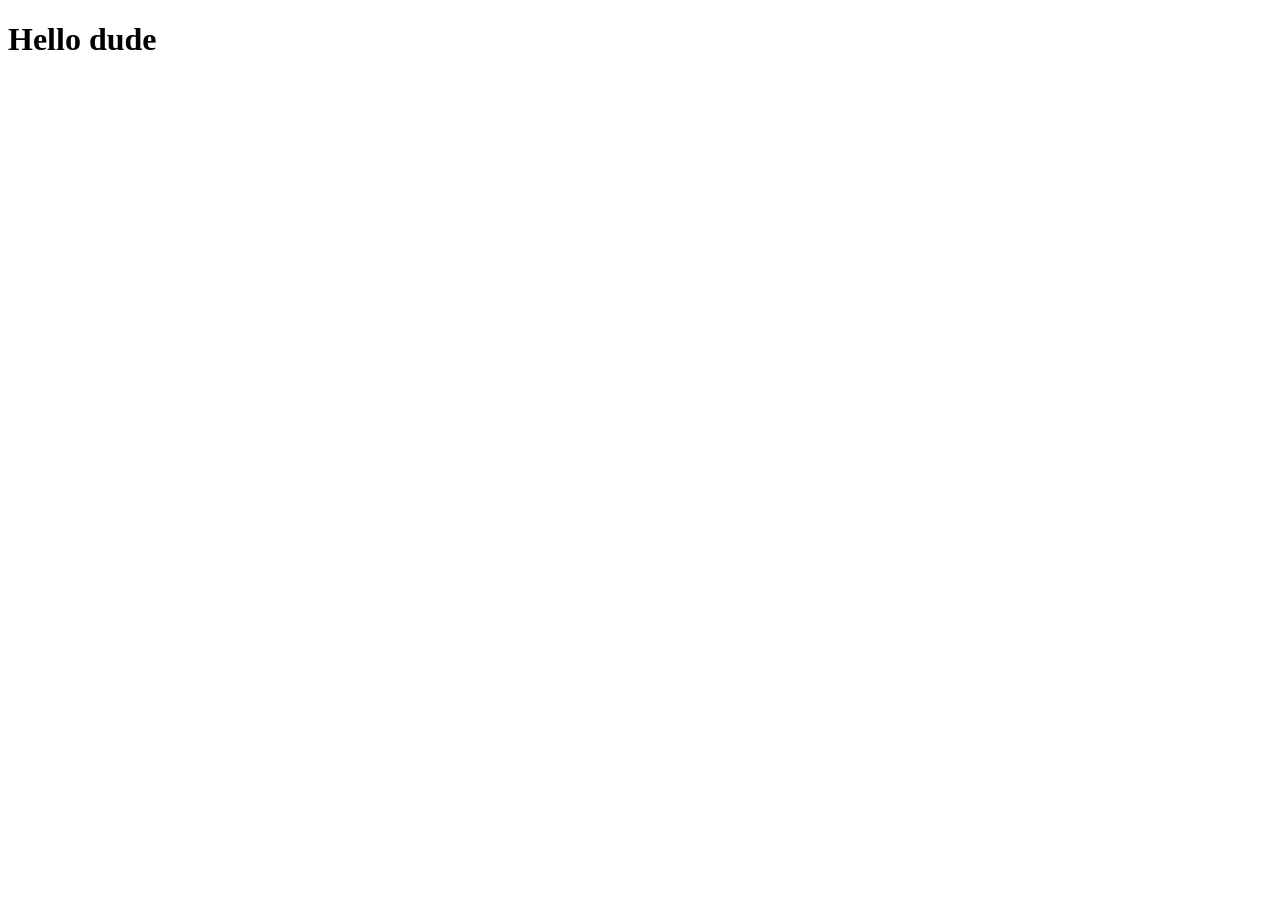
==== resources/views/index.html @ a83ac3be "water" ====
<!DOCTYPE html>
<html lang="en">

<head>
  <meta charset="UTF-8">
  <meta name="viewport" content="width=device-width, initial-scale=1.0">
  <title>Blog</title>
</head>

<body>
  <h1>Hello dude</h1>
</body>

</html>
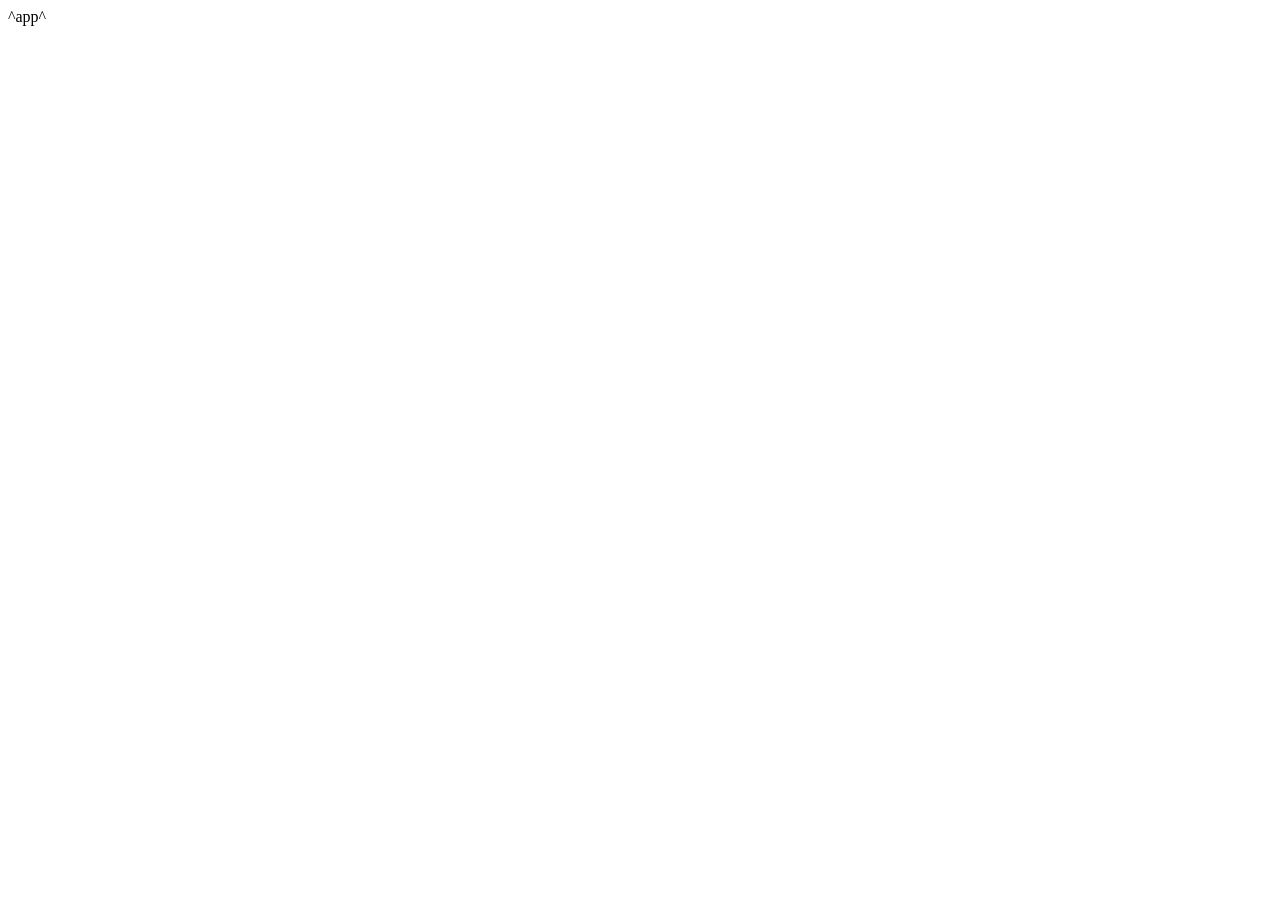
==== commit 18100de0: "feat: vuejs-like structure for the template files and injecting css to the app" ====
--- a/resources/views/index.html
+++ b/resources/views/index.html
@@ -5,10 +5,15 @@
   <meta charset="UTF-8">
   <meta name="viewport" content="width=device-width, initial-scale=1.0">
   <title>Blog</title>
+  <style>
+    ^mystyle^
+  </style>
 </head>
 
 <body>
-  <h1>Hello dude</h1>
+  <div class="app">
+    ^app^
+  </div>
 </body>
 
 </html>
